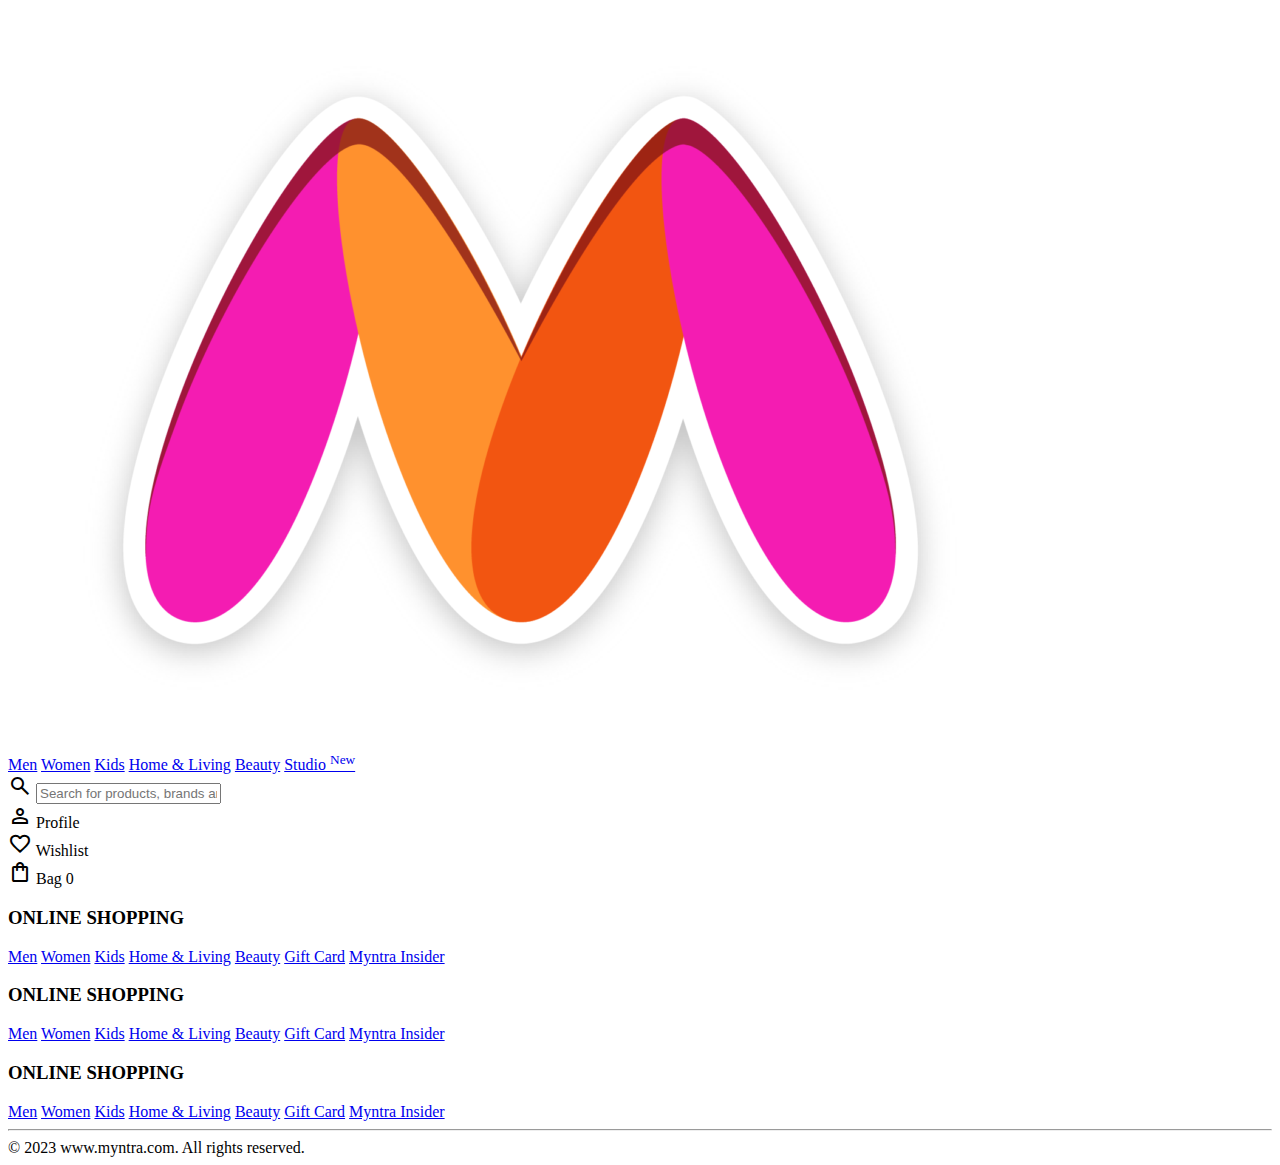
==== pages/bag.html @ 349df634 "Myntra Project has done" ====
<!DOCTYPE html>
<html lang="en">
<head>
    <title>Myntra Clone</title>
    <link rel="stylesheet" href="../css/index.css">
    <link rel="stylesheet" href="../css/bag.css">
    <link rel="stylesheet" href="https://fonts.googleapis.com/css2?family=Material+Symbols+Outlined:opsz,wght,FILL,GRAD@20..48,100..700,0..1,-50..200" />
</head>
<body>
    <header>
        <div class="logo_container">
            <a href="#"><img class="myntra_home" src="../images/myntra_logo.webp" alt="Myntra Home"></a>
        </div>
        <nav class="nav_bar">
            <a href="#">Men</a>
            <a href="#">Women</a>
            <a href="#">Kids</a>
            <a href="#">Home & Living</a>
            <a href="#">Beauty</a>
            <a href="#">Studio <sup>New</sup></a>
        </nav>
        <div class="search_bar">
            <span class="material-symbols-outlined search_icon">search</span>
            <input class="search_input" placeholder="Search for products, brands and more">
        </div>
        <div class="action_bar">
            <div class="action_container">
                <span class="material-symbols-outlined action_icon">person</span>
                <span class="action_name">Profile</span>
            </div>

            <div class="action_container">
                <span class="material-symbols-outlined action_icon">favorite</span>
                <span class="action_name">Wishlist</span>
            </div>

            <div class="action_container">
                <span class="material-symbols-outlined action_icon">shopping_bag</span>
                <span class="action_name">Bag</span>
                <span class="bag-item-count">0</span>
            </div>
        </div>
    </header>
    <main>
      <div class="bag-page">
        <div class="bag-items-container">
        </div>
        <div class="bag-summary">
        </div>

      </div>
    </main>
    <footer>
        <div class="footer_container">
            <div class="footer_column">
                <h3>ONLINE SHOPPING</h3>

                <a href="#">Men</a>
                <a href="#">Women</a>
                <a href="#">Kids</a>
                <a href="#">Home & Living</a>
                <a href="#">Beauty</a>
                <a href="#">Gift Card</a>
                <a href="#">Myntra Insider</a>
            </div>

            <div class="footer_column">
                <h3>ONLINE SHOPPING</h3>

                <a href="#">Men</a>
                <a href="#">Women</a>
                <a href="#">Kids</a>
                <a href="#">Home & Living</a>
                <a href="#">Beauty</a>
                <a href="#">Gift Card</a>
                <a href="#">Myntra Insider</a>
            </div>

            <div class="footer_column">
                <h3>ONLINE SHOPPING</h3>

                <a href="#">Men</a>
                <a href="#">Women</a>
                <a href="#">Kids</a>
                <a href="#">Home & Living</a>
                <a href="#">Beauty</a>
                <a href="#">Gift Card</a>
                <a href="#">Myntra Insider</a>
            </div>
        </div>
        <hr>

        <div class="copyright">
            © 2023 www.myntra.com. All rights reserved.
        </div>
    </footer>
    <script src="../data/items.js"></script>
    <script src="../scripts/index.js"></script>
    <script src="../scripts/bag.js"></script>
</body>
</html>
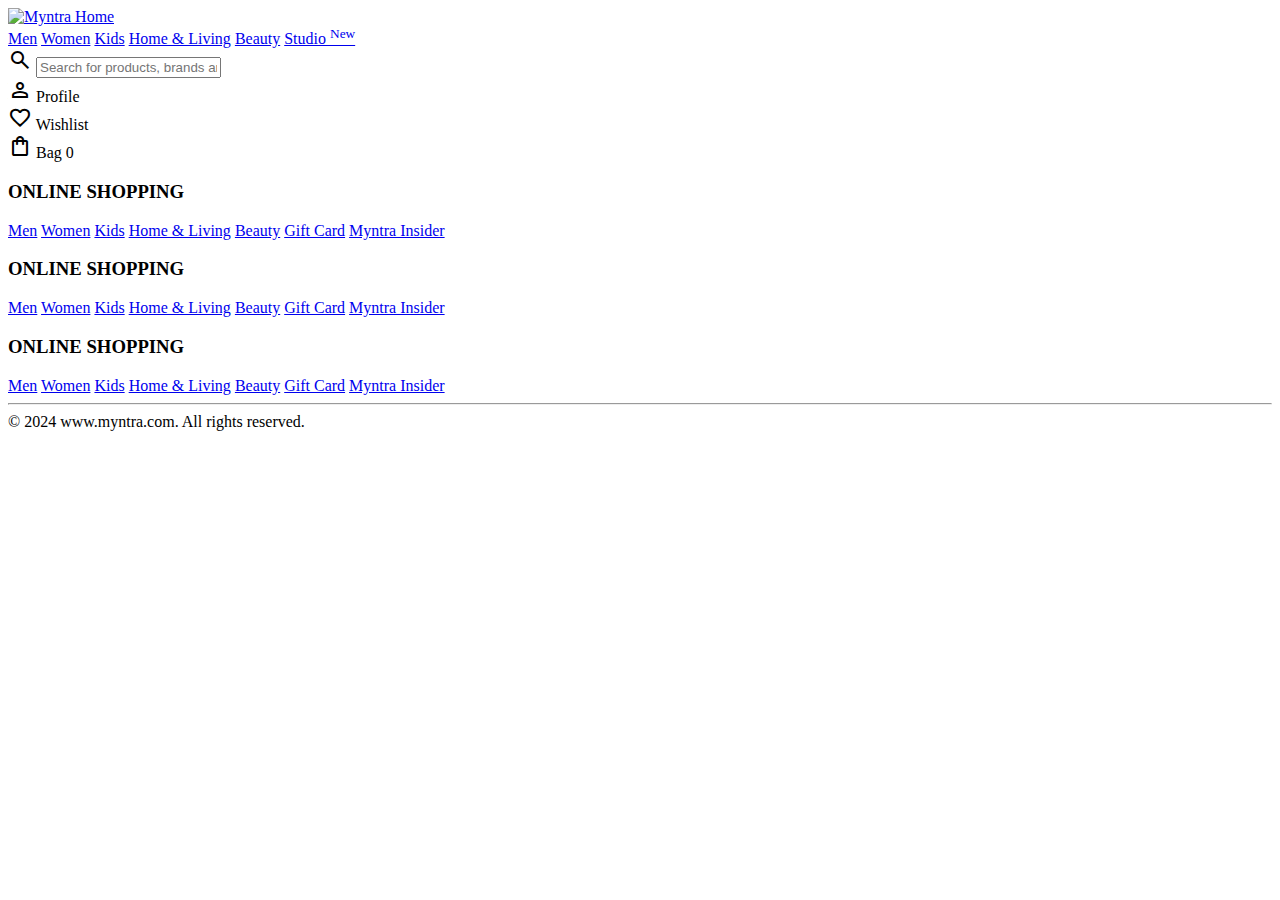
==== commit edbd36e1: "Myntra Project has done" ====
--- a/pages/bag.html
+++ b/pages/bag.html
@@ -2,14 +2,14 @@
 <html lang="en">
 <head>
     <title>Myntra Clone</title>
-    <link rel="stylesheet" href="../css/index.css">
-    <link rel="stylesheet" href="../css/bag.css">
+    <link rel="stylesheet" href="Myntra_Clone_Styles/index.css">
+    <link rel="stylesheet" href="Myntra_Clone_Styles/bag.css">
     <link rel="stylesheet" href="https://fonts.googleapis.com/css2?family=Material+Symbols+Outlined:opsz,wght,FILL,GRAD@20..48,100..700,0..1,-50..200" />
 </head>
 <body>
     <header>
         <div class="logo_container">
-            <a href="#"><img class="myntra_home" src="../images/myntra_logo.webp" alt="Myntra Home"></a>
+            <a href="#"><img class="myntra_home" src="images/myntra_logo.webp" alt="Myntra Home"></a>
         </div>
         <nav class="nav_bar">
             <a href="#">Men</a>
@@ -91,11 +91,11 @@
         <hr>
 
         <div class="copyright">
-            © 2023 www.myntra.com. All rights reserved.
+            © 2024 www.myntra.com. All rights reserved.
         </div>
     </footer>
-    <script src="../data/items.js"></script>
-    <script src="../scripts/index.js"></script>
-    <script src="../scripts/bag.js"></script>
+    <script src="Myntra_Clone_Data/items.js"></script>
+    <script src="Myntra_Clone_Logic/index.js"></script>
+    <script src="Myntra_Clone_Logic/bag.js"></script>
 </body>
 </html>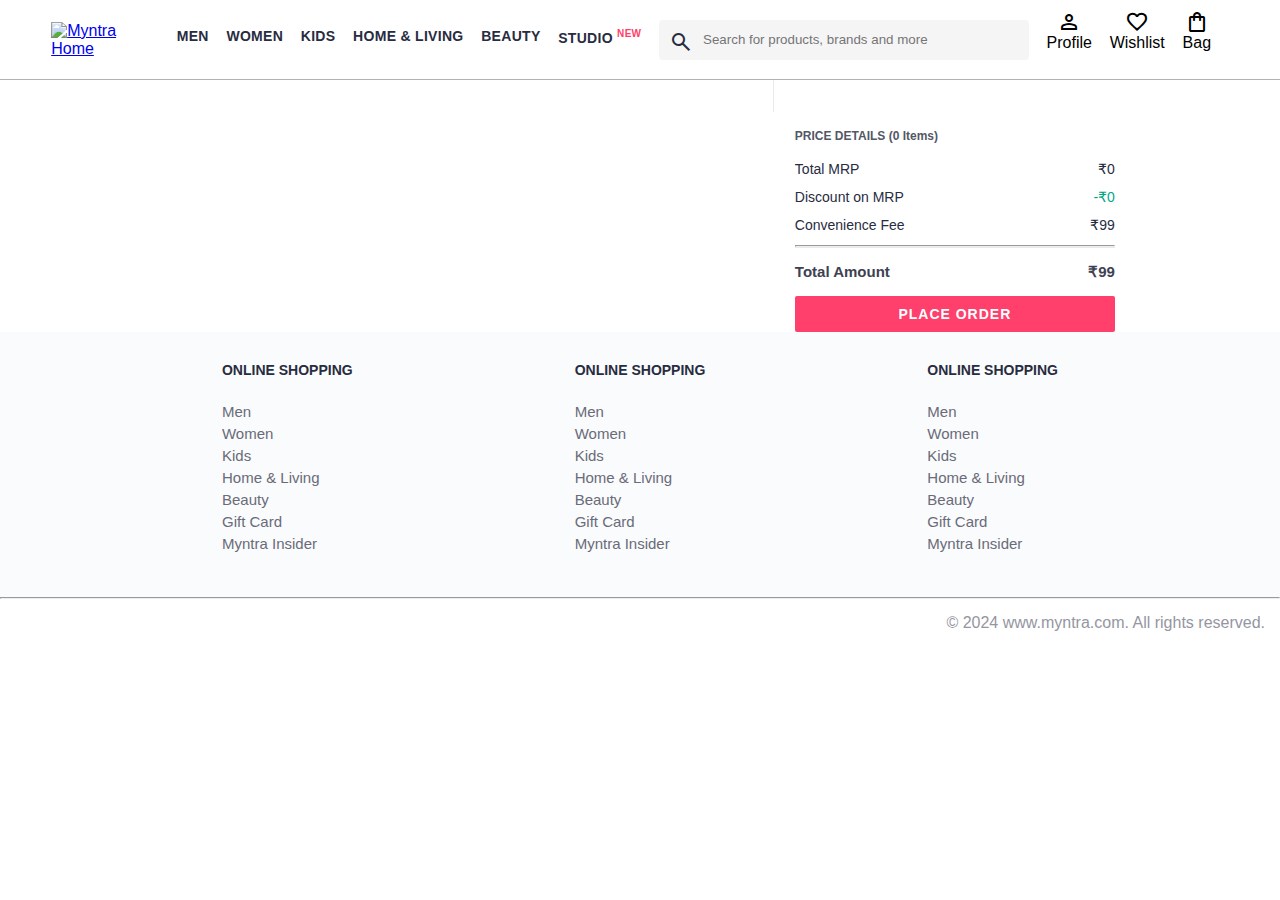
==== commit fdbf6293: "Myntra Project has done" ====
--- a/pages/bag.html
+++ b/pages/bag.html
@@ -2,8 +2,8 @@
 <html lang="en">
 <head>
     <title>Myntra Clone</title>
-    <link rel="stylesheet" href="Myntra_Clone_Styles/index.css">
-    <link rel="stylesheet" href="Myntra_Clone_Styles/bag.css">
+    <link rel="stylesheet" href="../Myntra_Clone_Styles/index.css">
+    <link rel="stylesheet" href="../Myntra_Clone_Styles/bag.css">
     <link rel="stylesheet" href="https://fonts.googleapis.com/css2?family=Material+Symbols+Outlined:opsz,wght,FILL,GRAD@20..48,100..700,0..1,-50..200" />
 </head>
 <body>
@@ -94,8 +94,8 @@
             © 2024 www.myntra.com. All rights reserved.
         </div>
     </footer>
-    <script src="Myntra_Clone_Data/items.js"></script>
-    <script src="Myntra_Clone_Logic/index.js"></script>
-    <script src="Myntra_Clone_Logic/bag.js"></script>
+    <script src="../Myntra_Clone_Data/items.js"></script>
+    <script src="../Myntra_Clone_Logic/index.js"></script>
+    <script src="../Myntra_Clone_Logic/bag.js"></script>
 </body>
 </html>--- a/Myntra_Clone_Styles/index.css
+++ b/Myntra_Clone_Styles/index.css
@@ -0,0 +1,242 @@
+
+* {
+  margin: 0;
+  padding: 0;
+  font-family: Assistant,-apple-system,BlinkMacSystemFont,Segoe UI,Roboto,Helvetica,Arial,sans-serif;
+  box-sizing: border-box;
+}
+header {
+  display: flex;
+  background-color: #ffffff;
+  height: 80px;
+  justify-content: space-between;
+  align-items: center;
+  border-bottom: 1px solid #b6b1b1;
+}
+.myntra_home {
+  height: 45px;
+}
+.logo_container {
+  margin-left: 4%;
+}
+.action_bar {
+  margin-right: 4%;
+}
+.nav_bar {
+  display: flex;
+  min-width: 500px;
+  justify-content: space-evenly;
+}
+.nav_bar a {
+  font-size: 14px;
+  letter-spacing: .3px;
+  color: #282c3f;
+  font-weight: 700;
+  text-transform: uppercase;
+  text-decoration: none;
+  padding: 28px 0;
+  border-bottom: 5px solid #ffffff;
+}
+.nav_bar a:hover {
+  border-bottom: 4px solid #f54e77;
+}
+
+.nav_bar a sup {
+  color: #ff3f6c;
+  font-size: 10px;
+}
+
+.search_bar {
+  height: 40px;
+  min-width: 200px;
+  width: 30%;
+  display: flex;
+  align-items: center;
+}
+.search_icon {
+  box-sizing: content-box;
+  height: 20px;
+  padding: 10px;
+
+  background-color: #f5f5f6;
+  color: #282c3f;
+  font-weight: 300;
+  border-radius: 4px 0 0 4px;
+}
+.search_input {
+  color: #696e79;
+  background-color: #f5f5f6;
+  flex-grow: 1;
+  height: 40px;
+  border: 0;
+  border-radius: 0 4px 4px 0;
+}
+
+.action_bar {
+  display: flex;
+  min-width: 200px;
+  justify-content: space-evenly;
+}
+
+.action_container {
+  display: flex;
+  flex-direction: column;
+  align-items: center;
+}
+
+/* Main section */
+.banner_container {
+  margin: 40px 0;
+}
+.banner_image {
+  width: 100%;
+}
+
+.category_heading {
+  text-transform: uppercase;
+  color: #3e4152;
+  letter-spacing: .15em;
+  font-size: 1.8em;
+  margin: 50px 0 10px 30px;
+  max-height: 5em;
+  font-weight: 700;
+}
+
+.category-items, .items-container {
+  width: 80%;
+  margin: 50px 10%;
+  display: flex;
+  flex-wrap: wrap;
+  justify-content: space-evenly;
+}
+
+.sale_item {
+  width: 250px;
+}
+
+.footer_container {
+  padding: 30px 0px 40px 0px;
+  background: #FAFBFC;
+  display: flex;
+  justify-content: space-evenly;
+}
+
+.footer_column {
+  display: flex;
+  flex-direction: column;
+}
+
+.footer_column h3 {
+  color: #282c3f;
+  font-size: 14px;
+  margin-bottom: 25px;
+}
+
+.footer_column a {
+  color: #696b79;
+  font-size: 15px;
+  text-decoration: none;
+  padding-bottom: 5px;
+}
+
+.copyright {
+  color: #94969f;
+  text-align: end;
+  padding: 15px;
+}
+
+.items-container {
+  width: 80%;
+  margin: 40px 10%;
+}
+.item-container {
+  width: 250px;
+  margin: 10px;
+}
+.item-image {
+  width: 100%;
+}
+.rating {
+  font-size: 12px;
+  font-weight: 700;
+}
+.company-name {
+  margin-top: 15px;
+  font-size: 16px;
+  font-weight: 700;
+  line-height: 1;
+  color: #282c3f;
+  margin-bottom: 6px;
+  overflow: hidden;
+  text-overflow: ellipsis;
+  white-space: nowrap;
+}
+.item-name {
+  color: #535766;
+  font-size: 14px;
+  line-height: 1;
+  margin-bottom: 0;
+  margin-top: 0;
+  overflow: hidden;
+  text-overflow: ellipsis;
+  white-space: nowrap;
+  font-weight: 400;
+  display: block;
+}
+.price {
+  margin-top: 10px;
+  font-size: 14px;
+  line-height: 15px;
+  color: #282c3f;
+  white-space: nowrap;
+}
+.current-price {
+  font-size: 14px;
+  font-weight: 700;
+  color: #282c3f;
+}
+.original-price {
+  text-decoration: line-through;
+  color: #7e818c;
+  font-weight: 400;
+  margin-left: 5px;
+  font-size: 12px;
+}
+.discount {
+  color: #ff905a;
+  font-weight: 400;
+  font-size: 12px;
+  margin-left: 5px;
+}
+.btn-add-bag {
+  margin-top: 8px;
+  font-size: 18px;
+  width: 100%;
+  background-color: lightgreen;
+  border: none;
+  padding: 5px 15px;
+  border-radius: 10px;
+  cursor: pointer;
+}
+.bag-item-count {
+  background-color: #f16565;
+  white-space: nowrap;
+  text-align: center;
+  line-height: 18px;
+  padding: 0 6px;
+  height: 18px;
+  position: relative;
+  border-radius: 50%;
+  font-size: 12px;
+  color: #fff;
+  left: 13px;
+  top: -44px;
+  font-weight: 700;
+  cursor: pointer;
+}
+.action_container {
+  text-decoration: none;
+}
+a.action_container:link {
+  color:black;
+}--- a/Myntra_Clone_Styles/bag.css
+++ b/Myntra_Clone_Styles/bag.css
@@ -0,0 +1,136 @@
+.bag-items-container {
+  display: inline-block;
+  width: 64%;
+  padding-right: 20px;
+  border-right: 1px solid #eaeaec;
+  padding-top: 32px;
+  color: #282c3f;
+  font-size: 13px;
+  line-height: 1.42857143;
+}
+
+.bag-page {
+  width: 75%;
+  margin-left: 12.5%;
+}
+
+.bag-summary {
+  vertical-align: top;
+  display: inline-block;
+  width: 35%;
+  padding: 24px 0 0 16px;
+  color: #282c3f;
+  font-size: 13px;
+  line-height: 1.42857143;
+}
+
+.bag-details-container {
+  margin-bottom: 16px;
+}
+
+.price-header {
+  font-size: 12px;
+  font-weight: 700;
+  margin: 24px 0 16px;
+  color: #535766;
+}
+
+.price-item {
+  margin-bottom: 12px;
+  line-height: 16px;
+  font-size: 14px;
+  color: #282c3f;
+}
+
+.price-item-value {
+  float: right;
+}
+
+.priceDetail-base-discount {
+  color: #03a685;
+}
+
+.price-footer {
+  font-weight: 700;
+  font-size: 15px;
+  padding-top: 16px;
+  border-top: 1px solid #eaeaec;
+  color: #3e4152;
+  line-height: 16px;
+}
+
+.btn-place-order {
+  width: 100%;
+  letter-spacing: 1px;
+  font-size: 14px;
+  font-weight: 600;
+  border-radius: 2px;
+  border-width: 0px;
+  padding: 10px 16px;
+  background-color: rgb(255, 63, 108);
+  color: rgb(255, 255, 255);
+  cursor: pointer;
+}
+
+.bag-item-container {
+  margin-bottom: 8px;
+  background: #fff;
+  font-size: 14px;
+  border: 1px solid #eaeaec;
+  border-radius: 4px;
+  position: relative;
+  padding: 12px 12px 0;
+}
+
+.item-left-part {
+  position: absolute;
+  background: rgb(255, 242, 223);
+  height: 148px;
+  width: 111px;
+}
+
+.item-right-part {
+  padding-left: 12px;
+  position: relative;
+  min-height: 148px;
+  margin-left: 111px;
+  margin-bottom: 12px;
+}
+
+.bag-item-img {
+  width: 100%;
+}
+
+.return-period {
+  display: inline-flex;
+  font-size: 14px;
+  padding-top: 8px;
+}
+
+.return-period-days {
+  font-weight: 700;
+  margin-right: 4px;
+}
+
+.delivery-details {
+  margin-top: 5px;
+  color: #282c3f;
+  font-size: 12px;
+  letter-spacing: -.1px;
+  margin-bottom: 8px;
+  line-height: 15px;
+}
+
+.delivery-details-days {
+  color: #03a685;
+}
+
+.remove-from-cart {
+  position: absolute;
+  font-size: 25px;
+  top: 10px;
+  right: 18px;
+  width: 14px;
+  height: 14px;
+  cursor: pointer;
+}